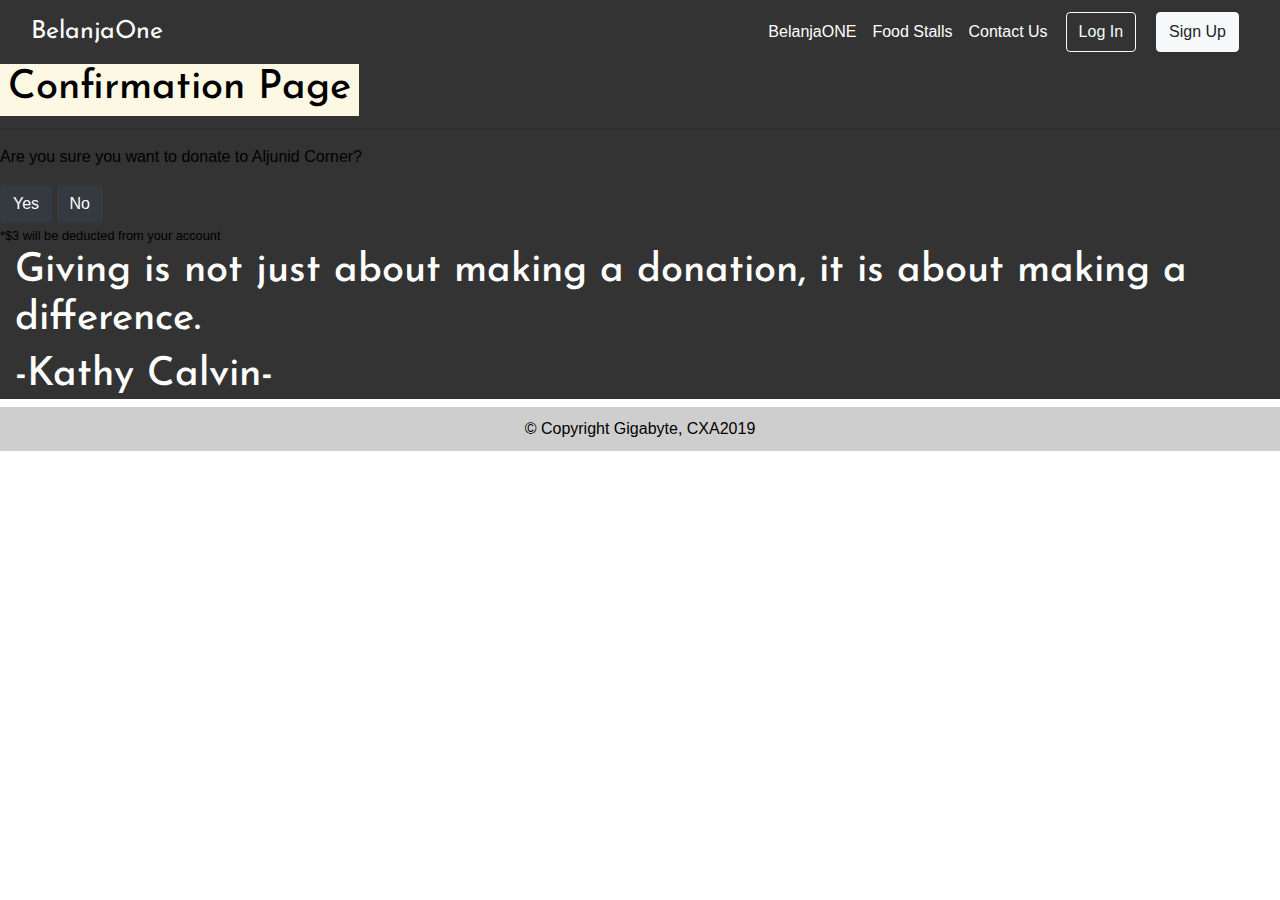
==== confirmation.html @ 8ccc7970 "Confirmation page" ====
<!DOCTYPE html>
<html lang="en">

<head>
    <meta charset="UTF-8">
    <meta name="viewport" content="width=device-width, initial-scale=1.0">
    <meta http-equiv="X-UA-Compatible" content="ie=edge">
    <link href="https://fonts.googleapis.com/css?family=Josefin+Sans&display=swap" rel="stylesheet">
    <title>Confirmation Page</title>
    <!-- <link rel="shortcut icon" href="images/logo.png"> -->
    <!-- Latest compiled and minified CSS -->
    <link rel="stylesheet" href="https://maxcdn.bootstrapcdn.com/bootstrap/4.3.1/css/bootstrap.min.css">

    <!-- jQuery library -->
    <script src="https://ajax.googleapis.com/ajax/libs/jquery/3.4.1/jquery.min.js"></script>

    <!-- Popper JS -->
    <script src="https://cdnjs.cloudflare.com/ajax/libs/popper.js/1.14.7/umd/popper.min.js"></script>

    <!-- Latest compiled JavaScript -->
    <script src="https://maxcdn.bootstrapcdn.com/bootstrap/4.3.1/js/bootstrap.min.js"></script>

    <!-- Our CSS -->
    <link rel="stylesheet" type="text/css" href="style.css">

    <script src="./testing.js"></script>
</head>



<body>
    <header class="darknav">
        <div class="container-fluid">
            <nav class="navbar navbar-expand-lg navbar-dark justify-content-between">
                <a class="navbar-brand" href="#" title="BelanjaOne">BelanjaOne</a>
                <button class="navbar-toggler" type="button" data-toggle="collapse" data-target="#navbarTogglerDemo02"
                    aria-controls="navbarTogglerDemo02" aria-expanded="false" aria-label="Toggle navigation">
                    <span class="navbar-toggler-icon"></span>
                </button>

                <div class="collapse navbar-collapse" id="navbarTogglerDemo02">
                    <div class="navbar-nav mr-auto mt-2 mt-lg-0 .pull-right">
                        <a class="nav-item nav-link" href="index.html" title="BelanjaOne">BelanjaONE</a>
                        <a class="nav-item nav-link" href="#" title="About Us">Food Stalls</a>
                        <a class="nav-item nav-link" href="#" title="Contact Us">Contact Us</a>
                        <button type="button" class="btn btn-outline-light">Log In</button>
                        <button type="button" class="btn btn-light">Sign Up</button>
                    </div>
                </div>
            </nav>
        </div>
    </header>

    <section class="confirmation">
        <div class="confirmationpage">
            <div class="confirm">
                <h1 class="confirmationhead"><mark>Confirmation Page</mark></h1>
                <hr class="confirmationrule">
                <p> Are you sure you want to donate to Aljunid Corner?</p>
                <form method="POST" action="confirmation">
                    <input type="Submit" name="confirmation" value="Yes" class="btn btn-dark">
                    <input type="Submit" name="confirmation" value="No" class="btn btn-dark">
                    <input type="hidden" value="' + post.foodstalls +'" name="foodstalls">
                </form>
                <small>*$3 will be deducted from your account</small>
                <div class="quote">
                    <div class="col-sm-12 quotebox1">
                        <h1 class="confirmationhead">
                            Giving is not just about making a donation, it is about making a difference.
                        </h1>
                        <h1 class="confirmationhead">
                            -Kathy Calvin-
                        </h1>
                    </div>
                </div>
            </div>

        </div>
    </section>

    <footer>
        <p>&copy; Copyright Gigabyte, CXA2019</p>
    </footer>
</body>
---- style.css ----
@import url('https://fonts.googleapis.com/css?family=Josefin+Sans&display=swap');
body {
  color: black;
  background-color: white;
  margin: 0 auto;
  font-size: 16px;
}

h1 {
  font-family: 'Josefin Sans', sans-serif;
  color: white;
}

/* anchor text */

a {
  /* display: inline; */
  text-decoration: none;
  /* color: dodgerblue; */
}

/* a:visited {
  color: dodgerblue;
}

a:hover {
  display: inline;
  color: #ff8c00;
  transition: .2s;
}

a:active {
  color: #ff8c00;
} */

/* header */

.top-left {
  font-size: 30px;
  text-align: center;
}

/* navbar */

.transparent {
  background-color: rgba(0, 0, 0, 0);
  /* display: flex; */
  align-items: center;
  position: fixed;
  z-index: 900;
  top: 0;
  left: 0;
  width: 100%;
}

.navbar {
  vertical-align: middle;
}

.navbar-brand {
  font-family: 'Josefin Sans', sans-serif;
  font-size: 25px;
  vertical-align: middle;
  text-align: center;
}

.navbar-collapse {
  flex-grow: 0;
}

.navbar-dark .navbar-nav .nav-link {
  color: #ffffff;
}

nav>.nav-link>a:hover {
  display: block;
  /* font-weight: bold; */
  transition: .1s;
  text-decoration: none;
}

/* nav a::after {
  display: block;
  content: attr(title);
  font-weight: bold;
  height: 0;
  overflow: hidden;
  visibility: hidden;
  padding: 0 10px;
}
 */

button {
  margin: 0 10px;
}

h6 {
  text-align: right;
}

.darknav {
  background-color: #333;
  position: sticky;
  top: 0;
  display: flex;
  z-index: 900;
}

/* section */

section {
  display: block;
}

/* Video */

.container-media {
  position: relative;
  z-index: 1;
  width: 100%;
  min-height: 100vh;
  background: #333;
  object-fit: cover;
  background-size: 100% auto;
  background-position: 50%;
  background-repeat: no-repeat;
  margin: 0 0;
  padding: 0 0;
  text-align: center;
}

.inner-container {
  justify-content: center;
  /* align-items: center; */
  z-index: 100;
  padding: 50px 30px;
  width: 100%;
}

.mediabg {
  position: absolute;
  top: 0;
  left: 0;
  z-index: 1;
  width: 100%;
  height: 100%;
  overflow: hidden;
  text-align: center;
}

.media-fade {
  opacity: .5;
}

video {
  object-fit: cover;
  width: 100%;
  min-height: 100%;
  z-index: 1;
}

.textOnVid {
  color: white;
  z-index: 100;
  position: absolute;
  left: 0;
  width: 100%;
  height: 100%;
  padding: 110px 0px;
}

/* Self-Service Stall Picture */

@media screen and (min-width: 800px) {
  .textOnVid>header>h1 {
    font-size: 80px;
  }
  .howitworks>h1 {
    font-size: 60px;
  }
  .howitworks {
    font-size: 35px;
  }
}

@media screen and (max-width: 1000px) {
  .mobile-nav {
    font-size: 20px;
    background-color: #333333;
    position: sticky;
    top: 0;
    display: flex;
    z-index: 900;
  }
  .btn {
    margin-bottom: 5px;
  }
}

.pic1 {
  background-image: url("images/photo-1534683251650-3fd64cd1561a.jpg");
  background-position: center;
  background-repeat: no-repeat;
  background-size: cover;
}

.textOnPic {
  color: white;
  display: flex;
  z-index: 100;
  position: absolute;
  top: 20px;
  width: 100%;
  height: 100%;
}

ol {
  text-align: left;
}

/* Pick a stall */

.stall {
  padding: 60px 0;
  color: #ffffff;
  text-align: center;
  object-fit: cover;
  min-width: 100%;
  min-height: 100%;
  background-position: center;
}

.container1 {
  margin: 50px 0 0 0;
}

.image {
  display: block;
  width: 100%;
  height: 100%;
}

.overlay {
  position: absolute;
  top: 0;
  bottom: 0;
  left: 0;
  right: 0;
  height: 100%;
  width: 100%;
  opacity: 0;
  transition: .5s ease;
  background-color: rgb(161, 161, 161);
}

.pic-container:hover .overlay {
  opacity: 1;
}

.text {
  color: white;
  font-size: 20px;
  position: absolute;
  top: 50%;
  left: 50%;
  transform: translate(-50%, -50%);
  -ms-transform: translate(-50%, -50%);
}

#pickStall select {
  padding: 12px;
  margin: 0 0 2% 0;
  border-radius: 2px;
  width: 70%;
  color: #333333;
  border-style: none;
  background-color: #f0f0f0;
  cursor: pointer;
}

#pickStall input[type="submit"] {
  width: 70%;
}

#pickStall input[type=submit]:hover {
  background-color: #666666;
  color: #ffffff;
}

/* USER DASHBOARD */

.container-map {
  position: relative;
  z-index: 1;
  width: 100%;
  min-height: 70vh;
  background: #333;
  object-fit: cover;
  background-size: 100% auto;
  margin: 0 0;
  padding: 0 0;
  text-align: center;
}

.map {
  position: absolute;
  z-index: 1;
  width: 100%;
  overflow: hidden;
  text-align: center;
}

.map iframe {
  margin-top: -40px;
  width: 100%;
  height: 70vh;
  border: none;
  z-index: 1;
}

section {
  background-color: #333333;
}

/* Table */

.table-container {
  height: 90vh;
}

.my-custom-scrollbar {
  position: relative;
  height: 70vh;
  overflow: auto;
}

.table-wrapper-scroll-y {
  display: block;
}

.stallList {
  background-color: #f0f0f0;
  border-radius: 5px;
}

.tabletitle {
  text-align: center;
  color: #ffffff;
  padding: 30px;
}

.table td, .table th {
  border-radius: 5px;
  vertical-align: middle;
}

.table th, .currentDonation {
  text-align: center;
}

/* Footer */

footer {
  padding: 10px;
  text-align: center;
  background-color: rgb(206, 206, 206);
}

footer p {
  margin: 0;
}

.stalldashrow {
  padding: 20px 0;
}

.stalldashrule {
  border-top: 1px solid #ffffff;
}

.pic2 {
  z-index: -1;
  background-image: url('images/woodentable.jpg');
  background-position: center center;
  background-repeat: no-repeat;
  background-size: cover;
  background-attachment: fixed;
}

.stalldashtext{
  padding: 50px;
  color: white;
  width: 100%;
  height: 100%;
}
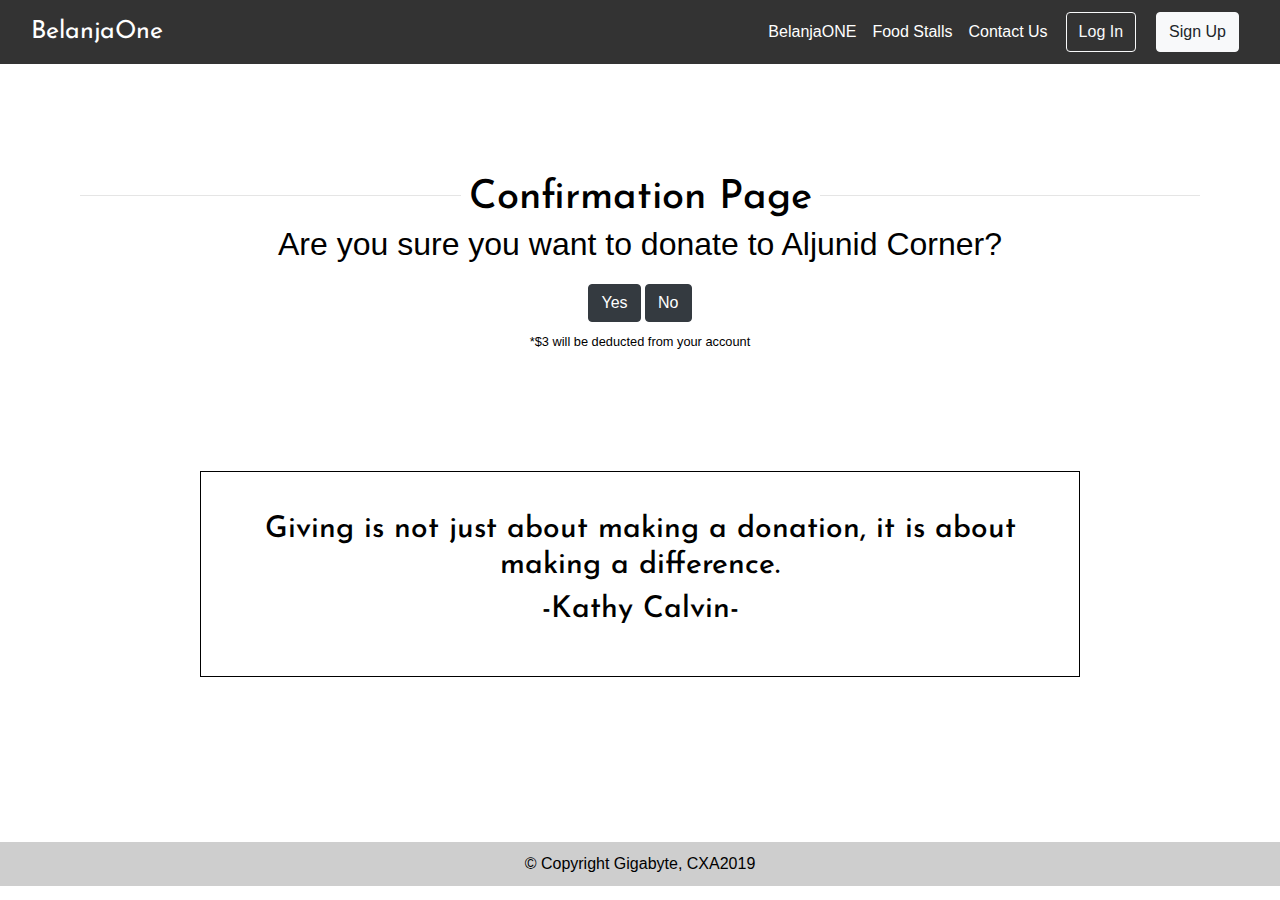
==== commit f59a197d: "7 hours of suffering" ====
--- a/confirmation.html
+++ b/confirmation.html
@@ -7,7 +7,7 @@
     <meta http-equiv="X-UA-Compatible" content="ie=edge">
     <link href="https://fonts.googleapis.com/css?family=Josefin+Sans&display=swap" rel="stylesheet">
     <title>Confirmation Page</title>
-    <!-- <link rel="shortcut icon" href="images/logo.png"> -->
+    <link rel="shortcut icon" href="favicon.ico">
     <!-- Latest compiled and minified CSS -->
     <link rel="stylesheet" href="https://maxcdn.bootstrapcdn.com/bootstrap/4.3.1/css/bootstrap.min.css">
 
@@ -22,8 +22,6 @@
 
     <!-- Our CSS -->
     <link rel="stylesheet" type="text/css" href="style.css">
-
-    <script src="./testing.js"></script>
 </head>
 
 
@@ -81,4 +79,6 @@
     <footer>
         <p>&copy; Copyright Gigabyte, CXA2019</p>
     </footer>
-</body>+</body>
+
+</html>--- a/style.css
+++ b/style.css
@@ -180,6 +180,9 @@
   }
   .howitworks {
     font-size: 35px;
+  }
+  .confirmationpage p {
+    font-size: 2rem;
   }
 }
 
@@ -195,6 +198,12 @@
   .btn {
     margin-bottom: 5px;
   }
+  .confirmationhead {
+    font-size: 25px;
+  }
+  .quote {
+    display: none;
+  }
 }
 
 .pic1 {
@@ -278,11 +287,12 @@
   cursor: pointer;
 }
 
-#pickStall input[type="submit"] {
-  width: 70%;
-}
-
-#pickStall input[type=submit]:hover {
+input[type="button"]#pickStall {
+  width: 30%;
+  padding: 10px;
+}
+
+input[type="button"]#pickStall:hover {
   background-color: #666666;
   color: #ffffff;
 }
@@ -372,6 +382,14 @@
 
 .stalldashrow {
   padding: 20px 0;
+}
+
+.stalldashrow>.consumed{
+  padding: 45px 0 0 0;
+}
+
+.stalldashrow p {
+  font-size: 25px;
 }
 
 .stalldashrule {
@@ -387,9 +405,584 @@
   background-attachment: fixed;
 }
 
-.stalldashtext{
+.stalldashtext {
   padding: 50px;
   color: white;
   width: 100%;
   height: 100%;
+}
+
+.confirmationpage {
+  height: 86.5vh;
+  width: 100%;
+  background-color: #ffffff;
+  text-align: center;
+  padding: 110px 80px;
+}
+
+.confirmationpage small {
+  margin-top: 10px;
+  display: block;
+}
+
+.confirmationhead {
+  color: black;
+}
+
+h1.confirmationhead1 {
+  color: black;
+  font-size: 60px;
+}
+
+.confirmationrule {
+  z-index: -1;
+  margin-top: -35px;
+  margin-bottom: 1.5rem;
+}
+
+h1>mark {
+  background-color: #fff;
+}
+
+.quote {
+  text-align: center;
+  padding: 120px;
+}
+
+.quote h1 {
+  font-size: 30px;
+}
+
+.quotebox1 {
+  z-index: 1;
+  padding: 40px;
+  border: 1px solid #000;
+}
+
+p.backtostall {
+  font-size: 20px;
+  padding: 20px;
+}
+
+#profileimg {
+  width: 200px;
+  height: 200px;
+  object-fit: cover;
+  border-radius: 50%;
+  border: 10px solid #ffffff;
+  margin-bottom: 20px;
+}
+
+/* Progress Circle */
+
+.progress-circle {
+  font-size: 20px;
+  position: relative;
+  /* so that children can be absolutely positioned */
+  padding: 0;
+  width: 5em;
+  height: 5em;
+  background-color: #F2E9E1;
+  border-radius: 50%;
+  line-height: 5em;
+  display: inline-flex;
+}
+
+.progress-circle:after {
+  border: none;
+  position: absolute;
+  top: 0.35em;
+  left: 0.35em;
+  text-align: center;
+  display: block;
+  border-radius: 50%;
+  width: 4.3em;
+  height: 4.3em;
+  background-color: white;
+  content: " ";
+}
+
+/* Text inside the control */
+
+.progress-circle span {
+  position: absolute;
+  line-height: 5em;
+  width: 5em;
+  text-align: center;
+  display: block;
+  color: #53777A;
+  z-index: 2;
+}
+
+.left-half-clipper {
+  /* a round circle */
+  border-radius: 50%;
+  width: 5em;
+  height: 5em;
+  position: absolute;
+  /* needed for clipping */
+  clip: rect(0, 5em, 5em, 2.5em);
+  /* clips the whole left half*/
+}
+
+/* when p>50, don't clip left half*/
+
+.progress-circle.over50 .left-half-clipper {
+  clip: rect(auto, auto, auto, auto);
+}
+
+.value-bar {
+  /*This is an overlayed square, that is made round with the border radius,
+  then it is cut to display only the left half, then rotated clockwise
+  to escape the outer clipping path.*/
+  position: absolute;
+  /*needed for clipping*/
+  clip: rect(0, 2.5em, 5em, 0);
+  width: 5em;
+  height: 5em;
+  border-radius: 50%;
+  border: 0.45em solid #333333;
+  /*The border is 0.35 but making it larger removes visual artifacts */
+  /*background-color: #4D642D;*/
+  /* for debug */
+  box-sizing: border-box;
+}
+
+/* Progress bar filling the whole right half for values above 50% */
+
+.progress-circle.over50 .first50-bar {
+  /*Progress bar for the first 50%, filling the whole right half*/
+  position: absolute;
+  /*needed for clipping*/
+  clip: rect(0, 5em, 5em, 2.5em);
+  background-color: #333333;
+  border-radius: 50%;
+  width: 5em;
+  height: 5em;
+}
+
+.progress-circle:not(.over50) .first50-bar {
+  display: none;
+}
+
+/* Progress bar rotation position */
+
+.progress-circle.p0 .value-bar {
+  display: none;
+}
+
+.progress-circle.p1 .value-bar {
+  transform: rotate(4deg);
+}
+
+.progress-circle.p2 .value-bar {
+  transform: rotate(7deg);
+}
+
+.progress-circle.p3 .value-bar {
+  transform: rotate(11deg);
+}
+
+.progress-circle.p4 .value-bar {
+  transform: rotate(14deg);
+}
+
+.progress-circle.p5 .value-bar {
+  transform: rotate(18deg);
+}
+
+.progress-circle.p6 .value-bar {
+  transform: rotate(22deg);
+}
+
+.progress-circle.p7 .value-bar {
+  transform: rotate(25deg);
+}
+
+.progress-circle.p8 .value-bar {
+  transform: rotate(29deg);
+}
+
+.progress-circle.p9 .value-bar {
+  transform: rotate(32deg);
+}
+
+.progress-circle.p10 .value-bar {
+  transform: rotate(36deg);
+}
+
+.progress-circle.p11 .value-bar {
+  transform: rotate(40deg);
+}
+
+.progress-circle.p12 .value-bar {
+  transform: rotate(43deg);
+}
+
+.progress-circle.p13 .value-bar {
+  transform: rotate(47deg);
+}
+
+.progress-circle.p14 .value-bar {
+  transform: rotate(50deg);
+}
+
+.progress-circle.p15 .value-bar {
+  transform: rotate(54deg);
+}
+
+.progress-circle.p16 .value-bar {
+  transform: rotate(58deg);
+}
+
+.progress-circle.p17 .value-bar {
+  transform: rotate(61deg);
+}
+
+.progress-circle.p18 .value-bar {
+  transform: rotate(65deg);
+}
+
+.progress-circle.p19 .value-bar {
+  transform: rotate(68deg);
+}
+
+.progress-circle.p20 .value-bar {
+  transform: rotate(72deg);
+}
+
+.progress-circle.p21 .value-bar {
+  transform: rotate(76deg);
+}
+
+.progress-circle.p22 .value-bar {
+  transform: rotate(79deg);
+}
+
+.progress-circle.p23 .value-bar {
+  transform: rotate(83deg);
+}
+
+.progress-circle.p24 .value-bar {
+  transform: rotate(86deg);
+}
+
+.progress-circle.p25 .value-bar {
+  transform: rotate(90deg);
+}
+
+.progress-circle.p26 .value-bar {
+  transform: rotate(94deg);
+}
+
+.progress-circle.p27 .value-bar {
+  transform: rotate(97deg);
+}
+
+.progress-circle.p28 .value-bar {
+  transform: rotate(101deg);
+}
+
+.progress-circle.p29 .value-bar {
+  transform: rotate(104deg);
+}
+
+.progress-circle.p30 .value-bar {
+  transform: rotate(108deg);
+}
+
+.progress-circle.p31 .value-bar {
+  transform: rotate(112deg);
+}
+
+.progress-circle.p32 .value-bar {
+  transform: rotate(115deg);
+}
+
+.progress-circle.p33 .value-bar {
+  transform: rotate(119deg);
+}
+
+.progress-circle.p34 .value-bar {
+  transform: rotate(122deg);
+}
+
+.progress-circle.p35 .value-bar {
+  transform: rotate(126deg);
+}
+
+.progress-circle.p36 .value-bar {
+  transform: rotate(130deg);
+}
+
+.progress-circle.p37 .value-bar {
+  transform: rotate(133deg);
+}
+
+.progress-circle.p38 .value-bar {
+  transform: rotate(137deg);
+}
+
+.progress-circle.p39 .value-bar {
+  transform: rotate(140deg);
+}
+
+.progress-circle.p40 .value-bar {
+  transform: rotate(144deg);
+}
+
+.progress-circle.p41 .value-bar {
+  transform: rotate(148deg);
+}
+
+.progress-circle.p42 .value-bar {
+  transform: rotate(151deg);
+}
+
+.progress-circle.p43 .value-bar {
+  transform: rotate(155deg);
+}
+
+.progress-circle.p44 .value-bar {
+  transform: rotate(158deg);
+}
+
+.progress-circle.p45 .value-bar {
+  transform: rotate(162deg);
+}
+
+.progress-circle.p46 .value-bar {
+  transform: rotate(166deg);
+}
+
+.progress-circle.p47 .value-bar {
+  transform: rotate(169deg);
+}
+
+.progress-circle.p48 .value-bar {
+  transform: rotate(173deg);
+}
+
+.progress-circle.p49 .value-bar {
+  transform: rotate(176deg);
+}
+
+.progress-circle.p50 .value-bar {
+  transform: rotate(180deg);
+}
+
+.progress-circle.p51 .value-bar {
+  transform: rotate(184deg);
+}
+
+.progress-circle.p52 .value-bar {
+  transform: rotate(187deg);
+}
+
+.progress-circle.p53 .value-bar {
+  transform: rotate(191deg);
+}
+
+.progress-circle.p54 .value-bar {
+  transform: rotate(194deg);
+}
+
+.progress-circle.p55 .value-bar {
+  transform: rotate(198deg);
+}
+
+.progress-circle.p56 .value-bar {
+  transform: rotate(202deg);
+}
+
+.progress-circle.p57 .value-bar {
+  transform: rotate(205deg);
+}
+
+.progress-circle.p58 .value-bar {
+  transform: rotate(209deg);
+}
+
+.progress-circle.p59 .value-bar {
+  transform: rotate(212deg);
+}
+
+.progress-circle.p60 .value-bar {
+  transform: rotate(216deg);
+}
+
+.progress-circle.p61 .value-bar {
+  transform: rotate(220deg);
+}
+
+.progress-circle.p62 .value-bar {
+  transform: rotate(223deg);
+}
+
+.progress-circle.p63 .value-bar {
+  transform: rotate(227deg);
+}
+
+.progress-circle.p64 .value-bar {
+  transform: rotate(230deg);
+}
+
+.progress-circle.p65 .value-bar {
+  transform: rotate(234deg);
+}
+
+.progress-circle.p66 .value-bar {
+  transform: rotate(238deg);
+}
+
+.progress-circle.p67 .value-bar {
+  transform: rotate(241deg);
+}
+
+.progress-circle.p68 .value-bar {
+  transform: rotate(245deg);
+}
+
+.progress-circle.p69 .value-bar {
+  transform: rotate(248deg);
+}
+
+.progress-circle.p70 .value-bar {
+  transform: rotate(252deg);
+}
+
+.progress-circle.p71 .value-bar {
+  transform: rotate(256deg);
+}
+
+.progress-circle.p72 .value-bar {
+  transform: rotate(259deg);
+}
+
+.progress-circle.p73 .value-bar {
+  transform: rotate(263deg);
+}
+
+.progress-circle.p74 .value-bar {
+  transform: rotate(266deg);
+}
+
+.progress-circle.p75 .value-bar {
+  transform: rotate(270deg);
+}
+
+.progress-circle.p76 .value-bar {
+  transform: rotate(274deg);
+}
+
+.progress-circle.p77 .value-bar {
+  transform: rotate(277deg);
+}
+
+.progress-circle.p78 .value-bar {
+  transform: rotate(281deg);
+}
+
+.progress-circle.p79 .value-bar {
+  transform: rotate(284deg);
+}
+
+.progress-circle.p80 .value-bar {
+  transform: rotate(288deg);
+}
+
+.progress-circle.p81 .value-bar {
+  transform: rotate(292deg);
+}
+
+.progress-circle.p82 .value-bar {
+  transform: rotate(295deg);
+}
+
+.progress-circle.p83 .value-bar {
+  transform: rotate(299deg);
+}
+
+.progress-circle.p84 .value-bar {
+  transform: rotate(302deg);
+}
+
+.progress-circle.p85 .value-bar {
+  transform: rotate(306deg);
+}
+
+.progress-circle.p86 .value-bar {
+  transform: rotate(310deg);
+}
+
+.progress-circle.p87 .value-bar {
+  transform: rotate(313deg);
+}
+
+.progress-circle.p88 .value-bar {
+  transform: rotate(317deg);
+}
+
+.progress-circle.p89 .value-bar {
+  transform: rotate(320deg);
+}
+
+.progress-circle.p90 .value-bar {
+  transform: rotate(324deg);
+}
+
+.progress-circle.p91 .value-bar {
+  transform: rotate(328deg);
+}
+
+.progress-circle.p92 .value-bar {
+  transform: rotate(331deg);
+}
+
+.progress-circle.p93 .value-bar {
+  transform: rotate(335deg);
+}
+
+.progress-circle.p94 .value-bar {
+  transform: rotate(338deg);
+}
+
+.progress-circle.p95 .value-bar {
+  transform: rotate(342deg);
+}
+
+.progress-circle.p96 .value-bar {
+  transform: rotate(346deg);
+}
+
+.progress-circle.p97 .value-bar {
+  transform: rotate(349deg);
+}
+
+.progress-circle.p98 .value-bar {
+  transform: rotate(353deg);
+}
+
+.progress-circle.p99 .value-bar {
+  transform: rotate(356deg);
+}
+
+.progress-circle.p100 .value-bar {
+  transform: rotate(360deg);
+}
+
+.level {
+  font-size: 30px;
+}
+
+.badgeContainer span {
+  font-size: 30px;
+}
+
+.level-desc {
+  text-align: left;
+}
+
+.level-desc p {
+  margin-bottom: 0;
 }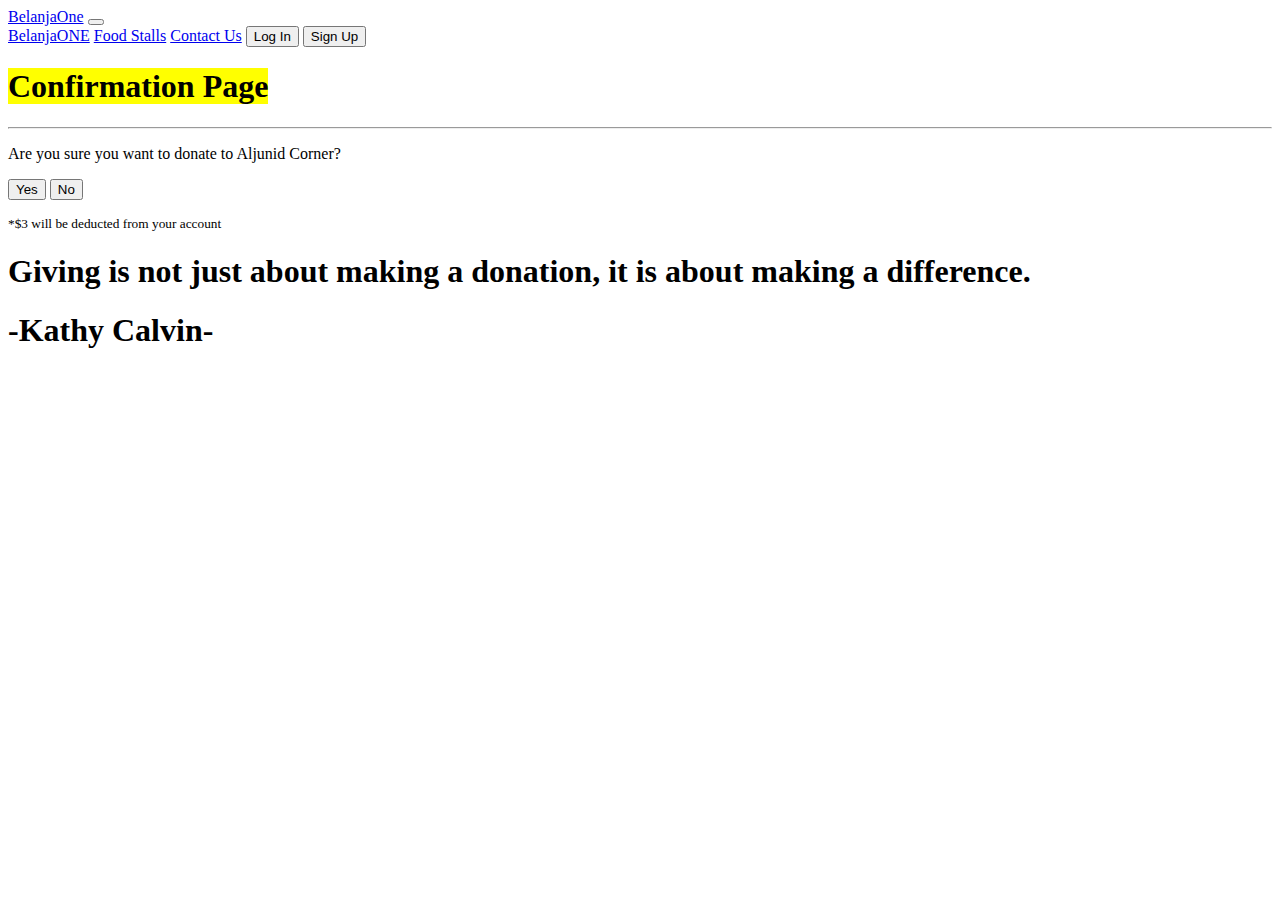
==== commit f180e6ee: "ai" ====
--- a/confirmation.html
+++ b/confirmation.html
@@ -1,31 +1,3 @@
-<!DOCTYPE html>
-<html lang="en">
-
-<head>
-    <meta charset="UTF-8">
-    <meta name="viewport" content="width=device-width, initial-scale=1.0">
-    <meta http-equiv="X-UA-Compatible" content="ie=edge">
-    <link href="https://fonts.googleapis.com/css?family=Josefin+Sans&display=swap" rel="stylesheet">
-    <title>Confirmation Page</title>
-    <link rel="shortcut icon" href="favicon.ico">
-    <!-- Latest compiled and minified CSS -->
-    <link rel="stylesheet" href="https://maxcdn.bootstrapcdn.com/bootstrap/4.3.1/css/bootstrap.min.css">
-
-    <!-- jQuery library -->
-    <script src="https://ajax.googleapis.com/ajax/libs/jquery/3.4.1/jquery.min.js"></script>
-
-    <!-- Popper JS -->
-    <script src="https://cdnjs.cloudflare.com/ajax/libs/popper.js/1.14.7/umd/popper.min.js"></script>
-
-    <!-- Latest compiled JavaScript -->
-    <script src="https://maxcdn.bootstrapcdn.com/bootstrap/4.3.1/js/bootstrap.min.js"></script>
-
-    <!-- Our CSS -->
-    <link rel="stylesheet" type="text/css" href="style.css">
-</head>
-
-
-
 <body>
     <header class="darknav">
         <div class="container-fluid">
@@ -74,11 +46,4 @@
             </div>
 
         </div>
-    </section>
-
-    <footer>
-        <p>&copy; Copyright Gigabyte, CXA2019</p>
-    </footer>
-</body>
-
-</html>+    </section>